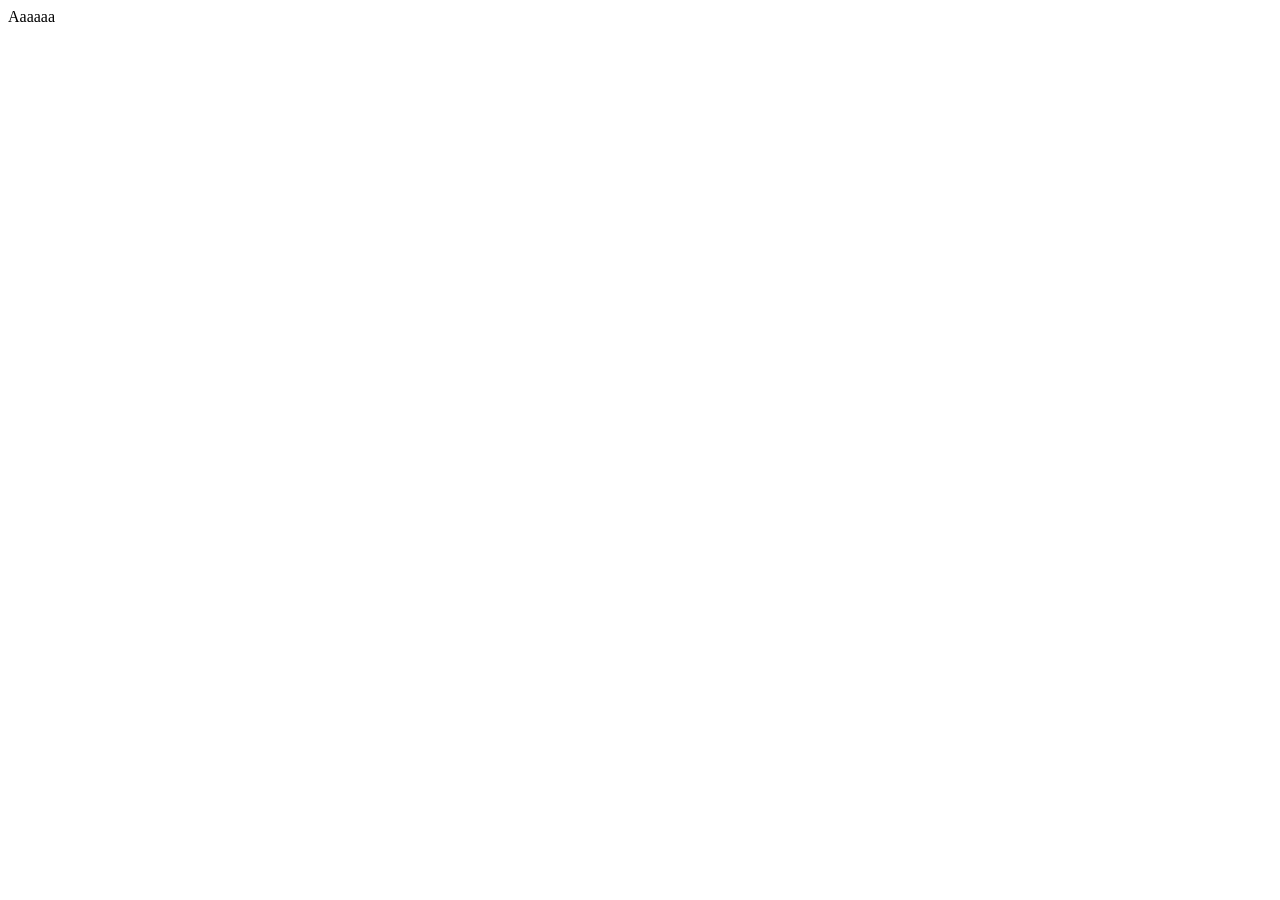
==== 111/index.html @ 37486f9f "新增網頁首頁" ====
<!DOCTYPE html>
<html lang="en">
<head>
    <meta charset="UTF-8">
    <meta name="viewport" content="width=device-width, initial-scale=1.0">
    <title>Document</title>
</head>
<body>
    Aaaaaa
</body>
</html>
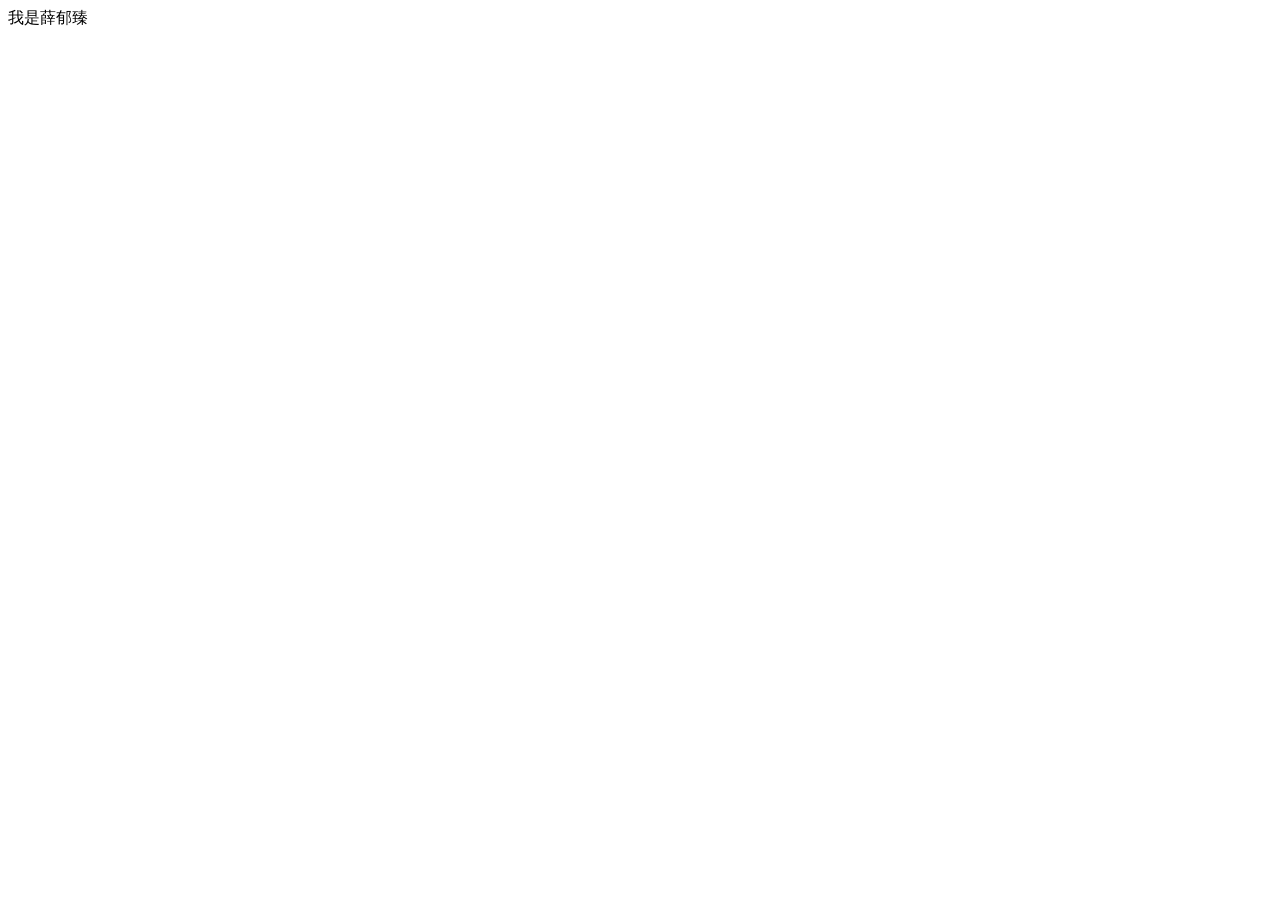
==== commit 6d0b3410: "修改名字" ====
--- a/111/index.html
+++ b/111/index.html
@@ -6,6 +6,6 @@
     <title>Document</title>
 </head>
 <body>
-    Aaaaaa
+    我是薛郁臻
 </body>
 </html>
